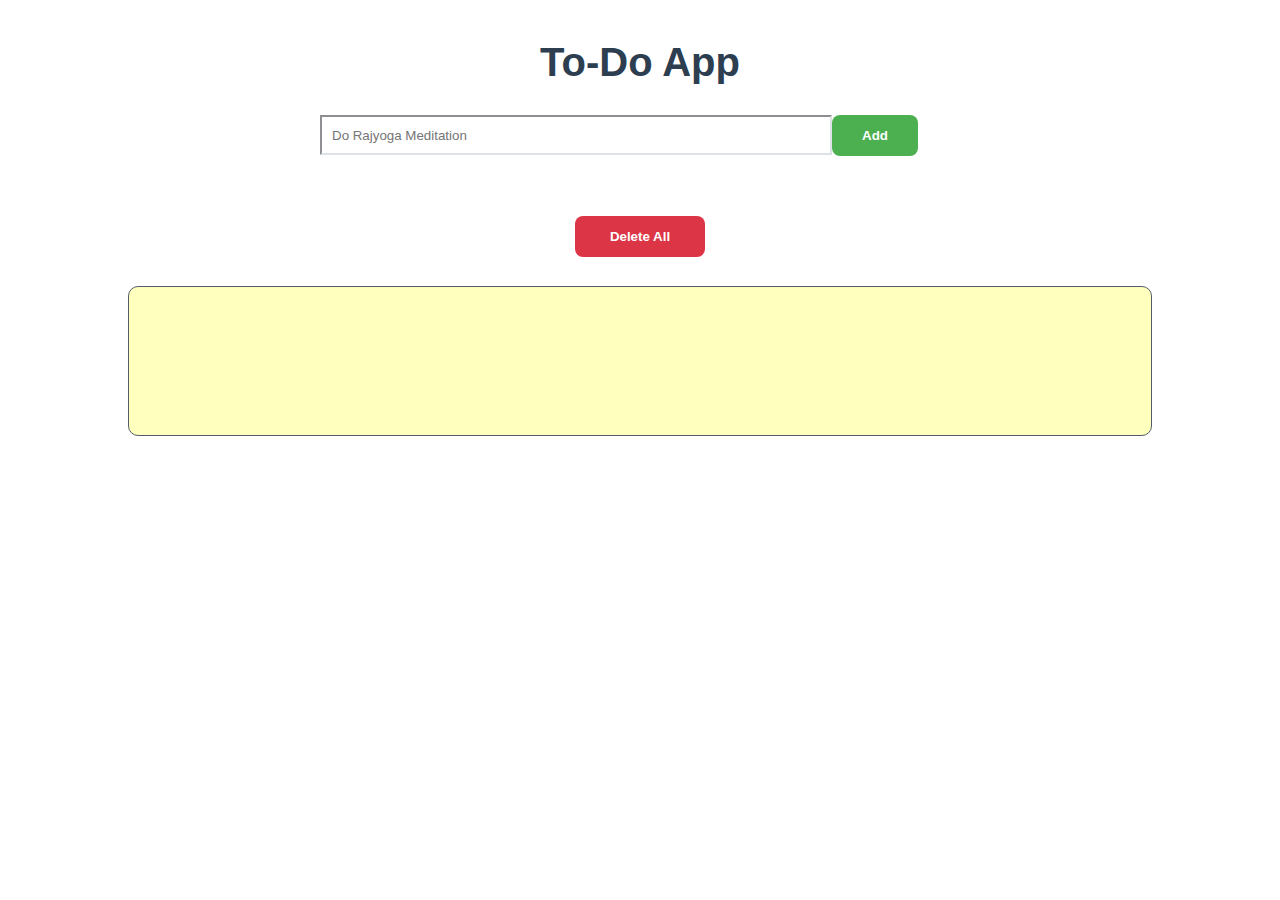
==== To Do App/index.html @ 1b7cead2 "Add files via upload" ====
<!DOCTYPE html>
<html lang="en">
  <head>
    <meta charset="UTF-8" />
    <meta name="viewport" content="width=device-width, initial-scale=1.0" />
    <link rel="stylesheet" href="style.css" />
    <title>Document</title>
  </head>
  <body>
    <header>
      <h1 id="heading">To-Do App</h1>
    </header>
    <main>
      <div class="takeInput">
        <div class="flex-container">
          <input
            type="text"
            id="addItemInputField"
            placeholder="Do Rajyoga Meditation"
          />
          <button id="addItemBtn">Add</button>
        </div>
      </div>
      <div class="container">
        <button id="deleteAllBtn">Delete All</button>
      </div>

      <div class="toDoListDisplay">
        <ul id="toDoListUl"></ul>
      </div>
    </main>

    <script src="script.js"></script>
  </body>
</html>
---- To Do App/style.css ----
body {
  font-family: sans-serif;
  background-color: rgb(255, 255, 255);
}
* {
  margin: 0;
  padding: 0;
  box-sizing: border-box;
  list-style-type: none;
}

html {
  font-size: 62.5%;
}

#heading {
  font-size: 6rem;
  text-align: center;
  color: #2c3e50;
}

.hide {
  display: none;
}

#addItemInputField {
  width: 80%;
  height: 4rem;
  border-color: #dee2e6;
  padding: 1rem 1rem;
}

.takeInput {
  margin: 0 auto;
  width: 50%;
}

#body {
  font-family: sans-serif;
}

html {
  font-size: 62.5%;
}

#heading {
  font-size: 4rem;
  text-align: center;
  margin-top: 4rem;
  margin-bottom: 3rem;
}

.addItemInputField {
  height: 100%;
  padding: 1rem 3rem;
  outline: none;
}

.takeInput {
  margin: 0 auto;
  width: 50%;
  margin-bottom: 3rem;
}

.flex-container {
  display: flex;
}

#addItemBtn {
  padding: 1.3rem 3rem;
  background-color: #4caf50;
  color: #ffffff;
  border: none;
  border-radius: 8px;
  font-weight: bold;
}

.toDoListDisplay {
  margin: 0 auto;
  width: 80%;
}

.toDoListDisplay li {
  font-size: 3rem;
}

#deleteAllBtn {
  padding: 1rem 3rem;
}

#toDoListUl li {
  margin-bottom: 1rem;
  display: flex;
  justify-content: space-between;
  align-items: center;
  background-color: #fff9ec;
  padding: 1rem 1rem;
  color: #333333;
  border-radius: 8px;
  border: 1px solid #919191;
}

#toDoListUl li button {
  font-size: 2rem;
  background-color: #f8d7da;
  border: none;
  padding: 1rem;
  border-radius: 5px;
}

#deleteAllBtn {
  margin: 0 auto;
  width: 13rem;
  padding: 1.3rem 1rem;
  background-color: #dc3545;
  color: #ffffff;
  border: none;
  border-radius: 8px;
  font-weight: bold;
}

.container {
  display: flex;
  justify-content: center;
  align-items: center;
  min-height: 100px; /* optional, for vertical centering */
}

.toDoListDisplay {
  background-color: #ffffbe;
  width: 80%;
  min-height: 150px;
  padding: 2rem 3rem;
  border-radius: 10px;
  border: 1px solid #535e6a;
}

@media (max-width: 810px) {
  .flex-container {
    flex-direction: column;
    justify-content: center;
    align-items: center;
  }

  #addItemBtn {
    margin-top: 1rem;
    width: 80%;
  }

  .takeInput {
    margin: 0 auto;
    width: 80%;
  }

  #deleteAllBtn {
    margin-top: 4rem;
    width: 64%;
  }
}
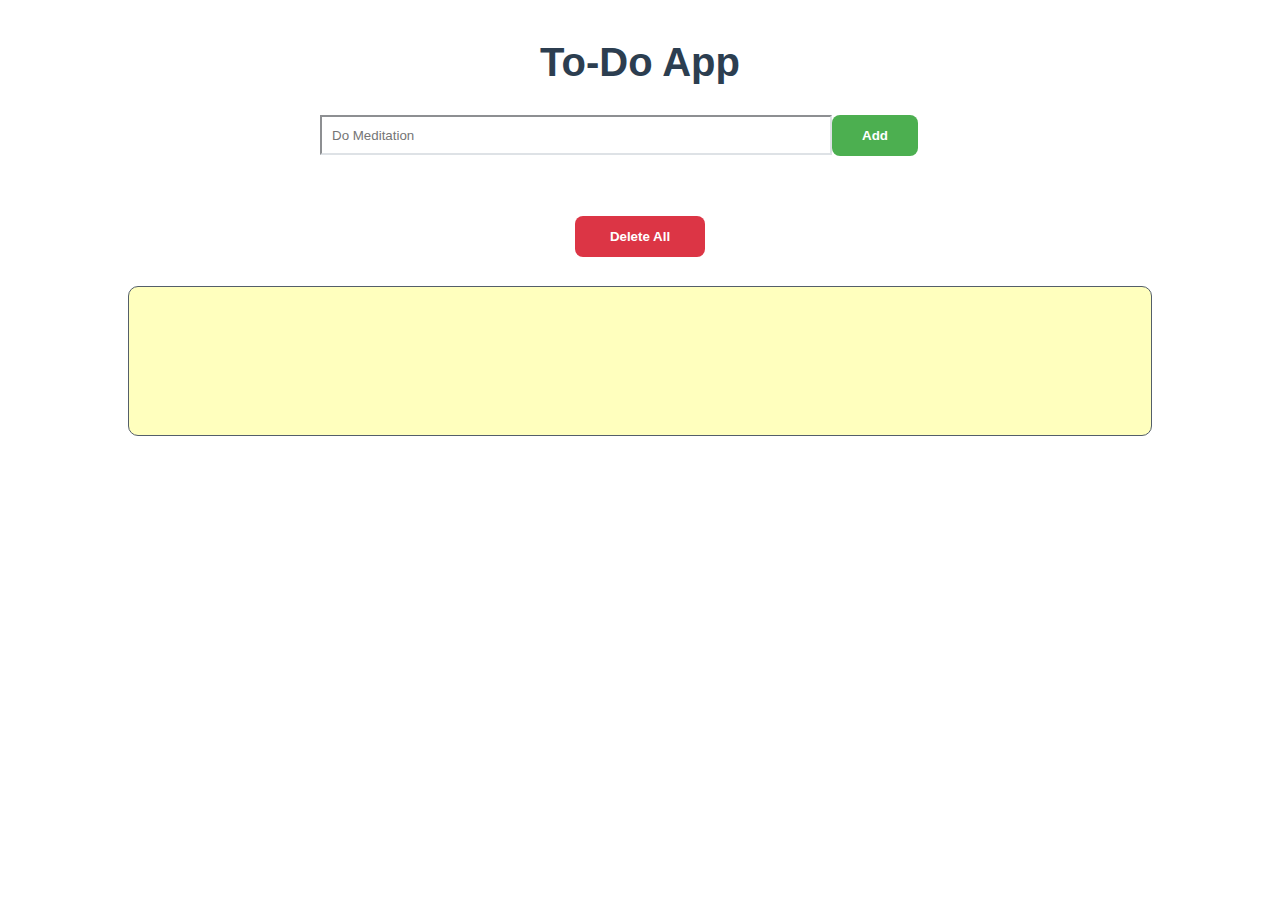
==== commit 37b934bd: "Update index.html" ====
--- a/To Do App/index.html
+++ b/To Do App/index.html
@@ -7,29 +7,30 @@
     <title>Document</title>
   </head>
   <body>
-    <header>
-      <h1 id="heading">To-Do App</h1>
-    </header>
-    <main>
-      <div class="takeInput">
-        <div class="flex-container">
-          <input
-            type="text"
-            id="addItemInputField"
-            placeholder="Do Rajyoga Meditation"
-          />
-          <button id="addItemBtn">Add</button>
+    <div class="entire-app">
+      <header>
+        <h1 id="heading">To-Do App</h1>
+      </header>
+      <main>
+        <div class="takeInput">
+          <div class="flex-container">
+            <input
+              type="text"
+              id="addItemInputField"
+              placeholder="Do Meditation"
+            />
+            <button id="addItemBtn">Add</button>
+          </div>
         </div>
-      </div>
-      <div class="container">
-        <button id="deleteAllBtn">Delete All</button>
-      </div>
+        <div class="container">
+          <button id="deleteAllBtn">Delete All</button>
+        </div>
 
-      <div class="toDoListDisplay">
-        <ul id="toDoListUl"></ul>
-      </div>
-    </main>
-
+        <div class="toDoListDisplay">
+          <ul id="toDoListUl"></ul>
+        </div>
+      </main>
+    </div>
     <script src="script.js"></script>
   </body>
 </html>
